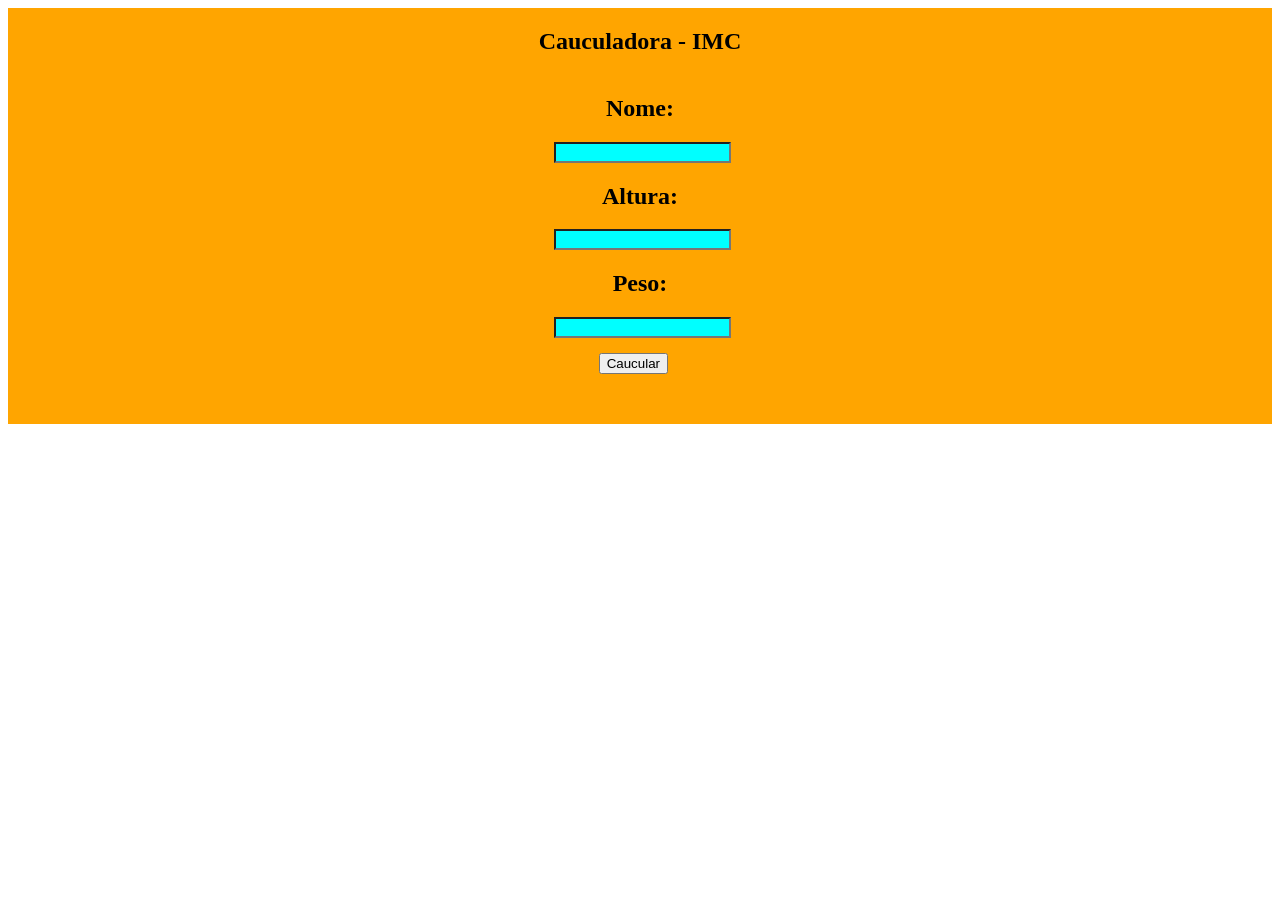
==== index.html @ 2be33843 "Add files via upload" ====
<!DOCTYPE html>
<html lang="pt-br">
<head>
    <meta charset="UTF-8">
    <meta name="viewport" content="width=device-width, initial-scale=1.0">
    <title>IMC</title>
    <link rel="stylesheet" href="style.css">
</head>
<body>
    <section class="all">
        <div class="cauculadora">
            <div class="titlecauculator">
                <h1>Cauculadora - IMC</h1>
                
            </div>
            <div class="erromsg"></div>
            <div>
                <form action="" id="form">
                    <h2>Nome:</h2><input id="namer" type="text">
                    <h2>Altura:</h2><input id="heightm" type="number">
                    <h2>Peso:</h2><input id="weightkg" type="number">
                    <button  id="button" type="submit" value="submit">Caucular</button>
                </form>
            </div>
            <div class="output">
                    <h2></h2>
            </div>
        </div>
    </section>

    <script src="/main.js"></script>
</body>
</html>
---- style.css ----
:root{
    --color1--: #fff
    
}


/* 
body{

    display: flex;
    align-items: center;
    justify-content: center;

} */
.all{
    background-color: orange;
    display: flex;
    align-items: center;
    justify-content: center;

}
.titlecauculator{
    display: flex;
    align-items: center;
    justify-content: center;
    margin-bottom: 12px;
}
.cauculadora- separetion{
    background-color: black;
}
#form.imput{
    display: flexbox;
    align-items: center;
}
#form h2{

    display: flex;
    align-items: center;
    justify-content: center;

}
#form input{
    display: flex;
    justify-content: center;
    align-items: center;
    margin-left: 15px;
    background-color: aqua;
}
#button{
    align-items: center;
    justify-content: center;
    margin-top: 15px;
    display: flex;
    margin-left: 60px;
    width: auto;
    margin-bottom: 50px;

}
.erro{
    display: flex;
    align-items: center;
    justify-content: center;
    background-color: red;
    color: white;
}
.outputimc{
    display: flex;
    align-items: center;
    justify-content: center;
    background-color: black;
    color: orange;
    font-size: 40px;
    border-radius: 12px;
}
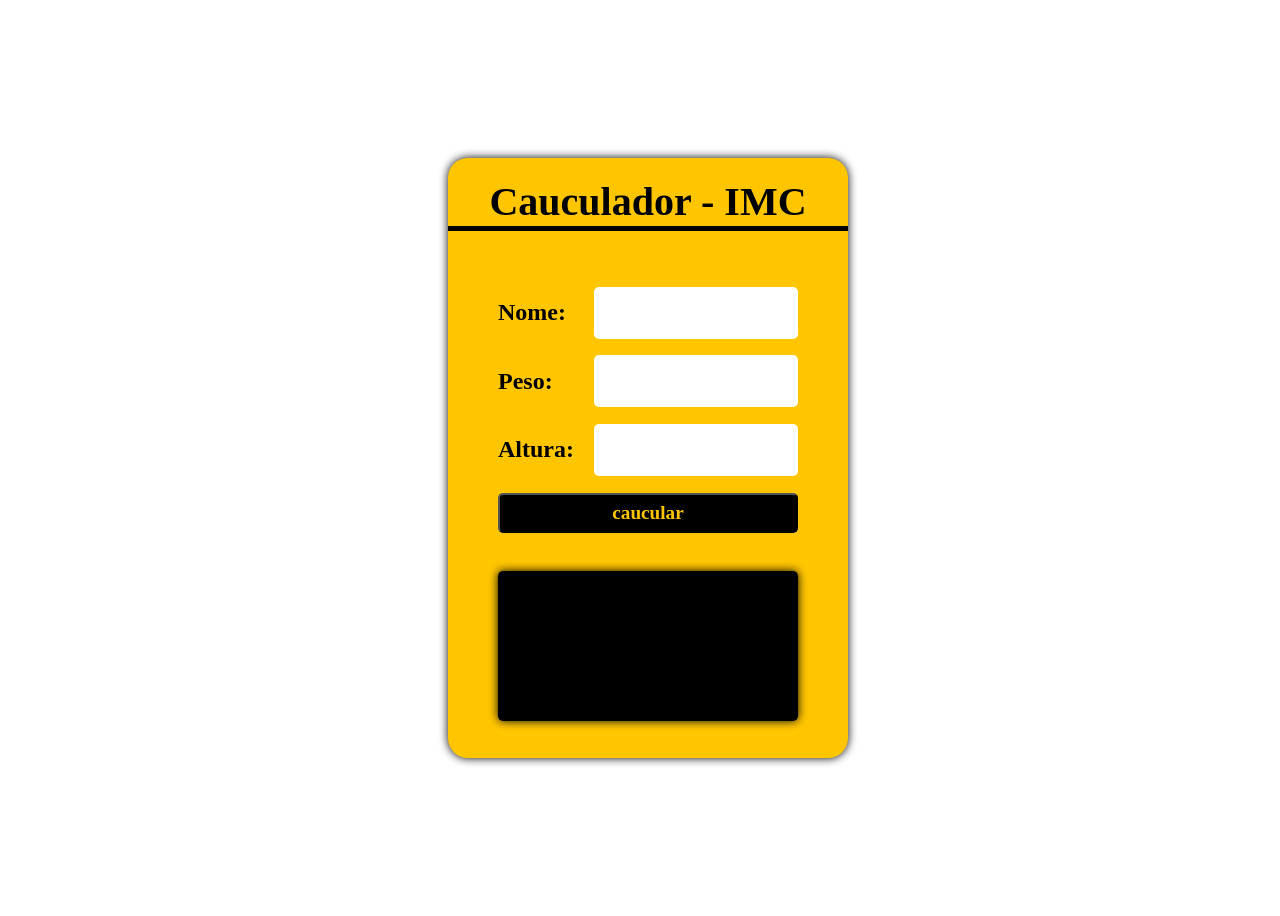
==== commit 9c0f1920: "final" ====
--- a/index.html
+++ b/index.html
@@ -7,27 +7,24 @@
     <link rel="stylesheet" href="style.css">
 </head>
 <body>
-    <section class="all">
-        <div class="cauculadora">
-            <div class="titlecauculator">
-                <h1>Cauculadora - IMC</h1>
-                
-            </div>
-            <div class="erromsg"></div>
-            <div>
-                <form action="" id="form">
-                    <h2>Nome:</h2><input id="namer" type="text">
-                    <h2>Altura:</h2><input id="heightm" type="number">
-                    <h2>Peso:</h2><input id="weightkg" type="number">
-                    <button  id="button" type="submit" value="submit">Caucular</button>
-                </form>
-            </div>
-            <div class="output">
-                    <h2></h2>
-            </div>
+    <div class="conatiner">
+        <div class="title">Cauculador - IMC </div>
+        <div class="erro"></div>
+        <div class="input">
+            <label>Nome:</label>
+            <input type="text" id="name">
         </div>
-    </section>
-
+        <div class="input">
+            <label>Peso:</label>
+            <input type="number" id="Peso">
+        </div>
+        <div class="input">
+            <label>Altura:</label>
+            <input type="number"id="Altura" >
+        </div>
+        <button id="caucular">caucular</button>
+        <div class="result"></div>
+    <div>
     <script src="/main.js"></script>
 </body>
 </html>
--- a/style.css
+++ b/style.css
@@ -1,74 +1,79 @@
-:root{
-    --color1--: #fff
-    
-}
-
-
-/* 
 body{
-
     display: flex;
+    width: 100vw;
+    height: 100vh;
+    justify-content: center;
     align-items: center;
-    justify-content: center;
-
-} */
-.all{
-    background-color: orange;
+  
+  }
+  
+  .conatiner{
     display: flex;
+    flex-direction: column;
+    background: rgb(255,198,0);
+    width: 400px;
+    height: 600px;
     align-items: center;
-    justify-content: center;
-
-}
-.titlecauculator{
-    display: flex;
-    align-items: center;
-    justify-content: center;
-    margin-bottom: 12px;
-}
-.cauculadora- separetion{
-    background-color: black;
-}
-#form.imput{
-    display: flexbox;
-    align-items: center;
-}
-#form h2{
-
-    display: flex;
-    align-items: center;
-    justify-content: center;
-
-}
-#form input{
+    justify-content: space-evenly;
+    border-radius: 20px;
+    box-shadow: 0 0 10px black;
+  }
+  
+  .title{
     display: flex;
     justify-content: center;
     align-items: center;
-    margin-left: 15px;
-    background-color: aqua;
-}
-#button{
+    width: 100%;
+    height: 50px;
+    font: bold 2.5rem serif;
+    border-bottom: solid 5px black;
+    margin-bottom: 20px;
+  }
+  
+  .input {
+    display: flex;
+    width: 300px;
+    height: 50px;
+    justify-content: space-between;
     align-items: center;
-    justify-content: center;
-    margin-top: 15px;
+  }
+  .input input {
+    width: 200px;
+    height: 50px;
+    border-radius: 5px;
+    border:none;
+    outline: 0;
+    font: bold 1.5rem serif;
+    text-align: center;
+  }
+  
+  .input label {
+    font: bold 1.5rem serif;
+  }
+  
+  button{
+    width: 300px;
+    height: 40px;
+    font: bold 1.2rem serif;
+    background: #000;
+    color: rgb(255,198,0);
+    outline: none;
+    border-radius: 5px;
+    cursor: pointer;
+  }
+  
+  .result{
     display: flex;
-    margin-left: 60px;
-    width: auto;
-    margin-bottom: 50px;
-
-}
-.erro{
-    display: flex;
+    margin-top: 20px;
     align-items: center;
-    justify-content: center;
-    background-color: red;
-    color: white;
-}
-.outputimc{
-    display: flex;
-    align-items: center;
-    justify-content: center;
-    background-color: black;
-    color: orange;
-    font-size: 40px;
-    border-radius: 12px;
-}+    width: 300px;
+    height: 150px;
+    border-radius: 5px;
+    font: italic 1.5rem serif;
+    box-shadow: 0px 0px 10px black;
+    background: #000;
+    color: rgb(255,198,0);
+    padding: 20px;
+    box-sizing: border-box;
+    user-select: none;
+  }
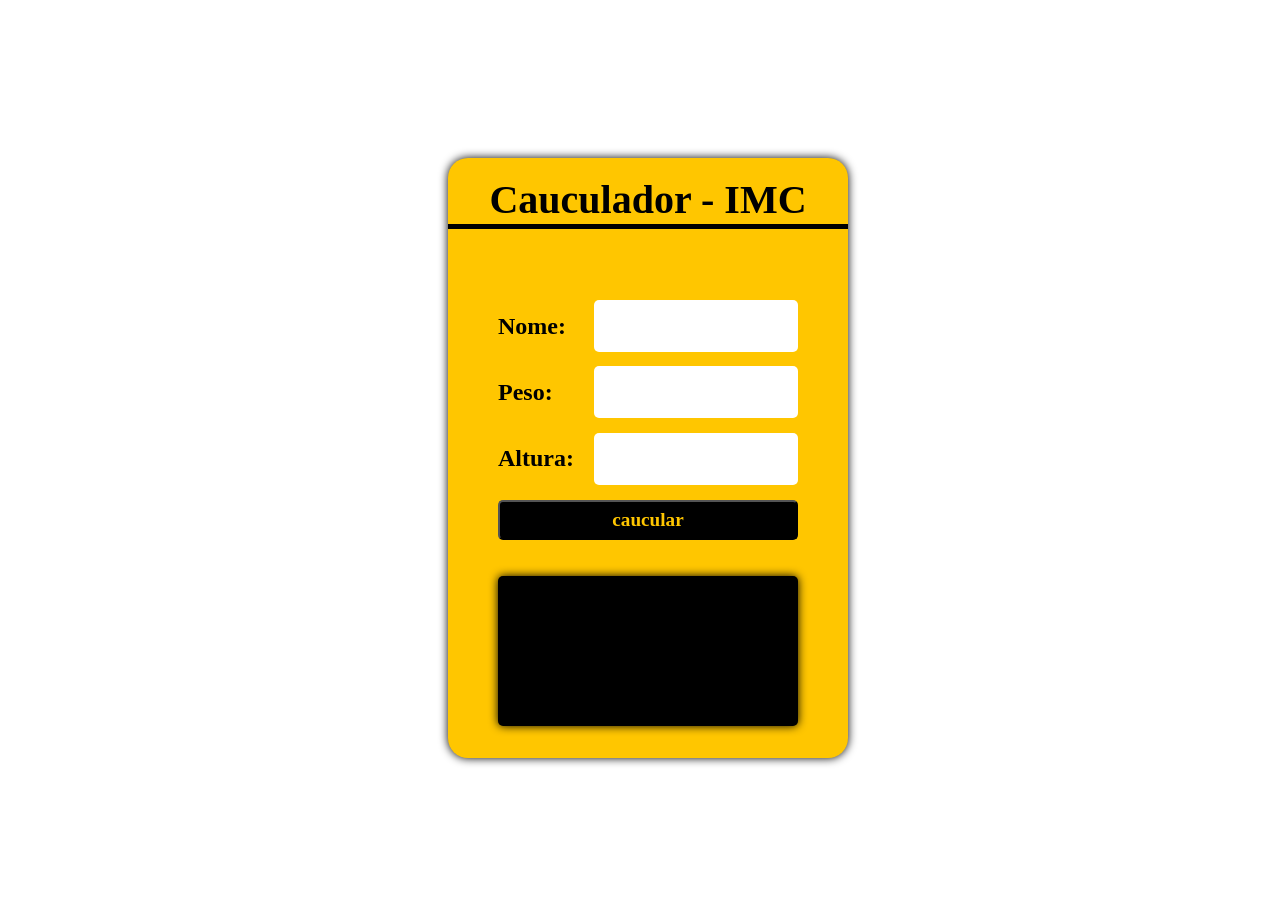
==== commit 1da37ddb: "final 1.1" ====
--- a/index.html
+++ b/index.html
@@ -9,7 +9,7 @@
 <body>
     <div class="conatiner">
         <div class="title">Cauculador - IMC </div>
-        <div class="erro"></div>
+        <div class="error"></div>
         <div class="input">
             <label>Nome:</label>
             <input type="text" id="name">
@@ -25,6 +25,6 @@
         <button id="caucular">caucular</button>
         <div class="result"></div>
     <div>
-    <script src="/main.js"></script>
+    <script src="main.js"></script>
 </body>
 </html>
--- a/style.css
+++ b/style.css
@@ -76,4 +76,12 @@
     padding: 20px;
     box-sizing: border-box;
     user-select: none;
+  }
+  .error{
+    display: flex;
+    margin-top: 20px;
+    align-items: center;
+    background: #ff0000;
+    color: rgb(255, 255, 255)
+   
   }
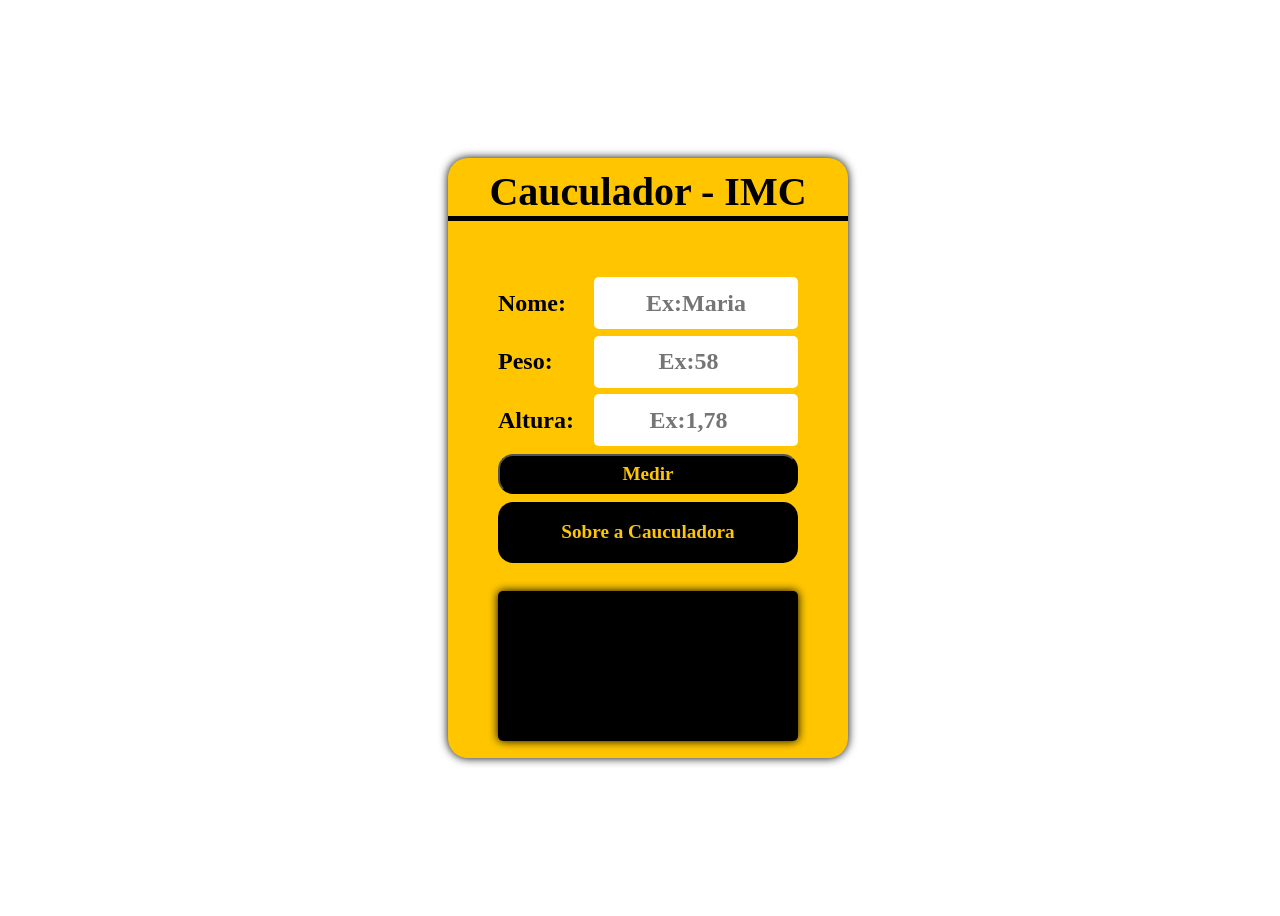
==== commit 9e782d76: "atualização" ====
--- a/index.html
+++ b/index.html
@@ -12,17 +12,18 @@
         <div class="error"></div>
         <div class="input">
             <label>Nome:</label>
-            <input type="text" id="name">
+            <input type="text" id="name" placeholder="Ex:Maria">
         </div>
         <div class="input">
             <label>Peso:</label>
-            <input type="number" id="Peso">
+            <input type="number" id="Peso" placeholder="Ex:58" >
         </div>
         <div class="input">
             <label>Altura:</label>
-            <input type="number"id="Altura" >
+            <input type="number"id="Altura" placeholder="Ex:1,78" >
         </div>
-        <button id="caucular">caucular</button>
+        <button id="caucular">Medir</button>
+        <a href="/sobre.html" id="sobre"><p>Sobre a Cauculadora</p></a>
         <div class="result"></div>
     <div>
     <script src="main.js"></script>
--- a/style.css
+++ b/style.css
@@ -58,7 +58,7 @@
     background: #000;
     color: rgb(255,198,0);
     outline: none;
-    border-radius: 5px;
+    border-radius: 15px;
     cursor: pointer;
   }
   
@@ -84,4 +84,25 @@
     background: #ff0000;
     color: rgb(255, 255, 255)
    
-  }+  }
+.titulosobre{
+  color: #ff0000;
+ align-items: center;
+
+}
+#sobre{
+    width: 300px;
+    font: bold 1.2rem serif;
+    background: #000;
+    color: rgb(255,198,0);
+    outline: none;
+    border-radius: 15px;
+    cursor: pointer;
+    text-decoration: none;
+}
+#sobre p {
+  flex-direction: column;
+  display: flex;
+  align-items: center;
+
+}
